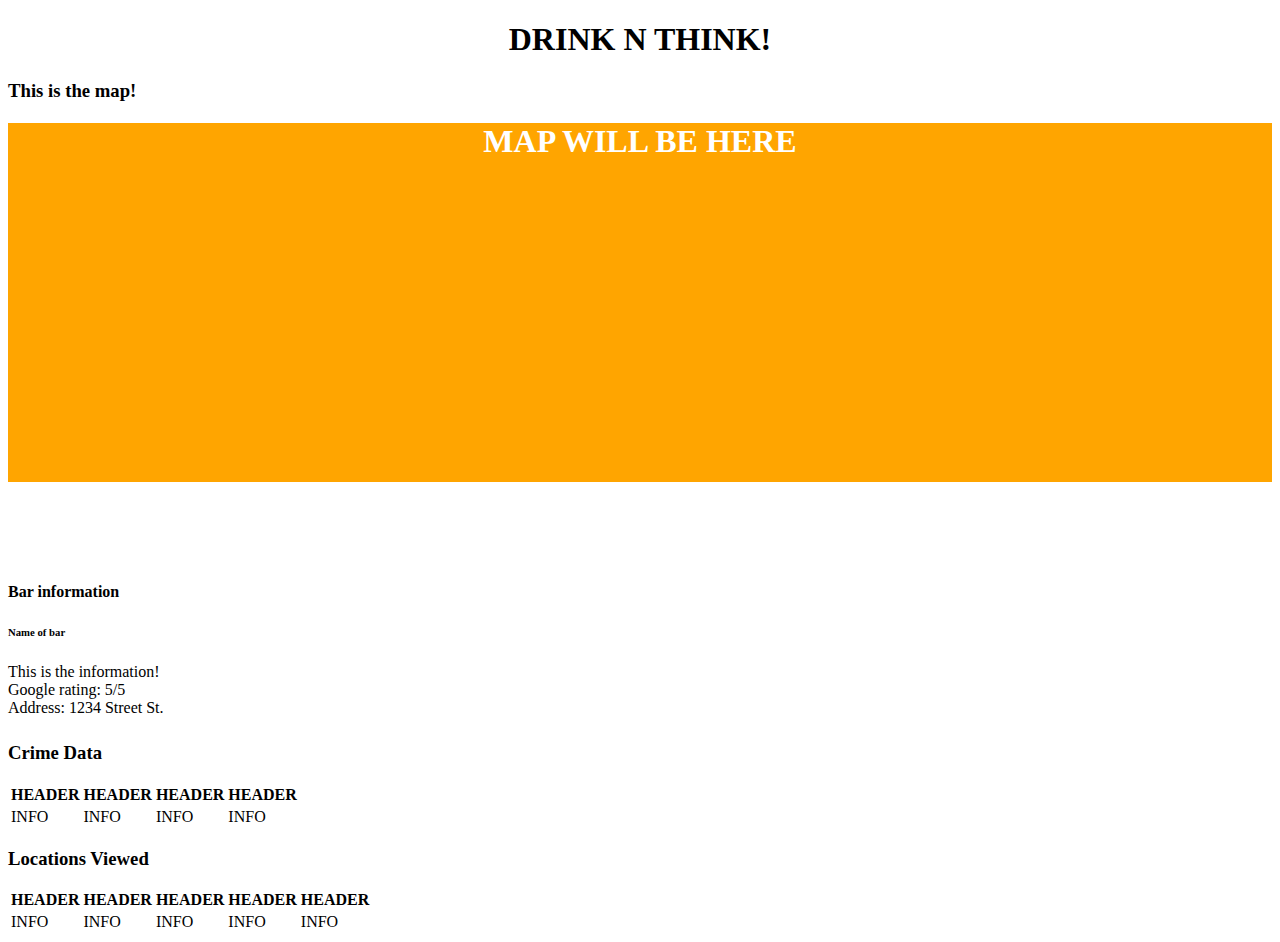
==== display.html @ b061e6ae "Merge branch 'develop'" ====
<!DOCTYPE html>
<html lang="en">
<head>
    <meta charset="UTF-8">
    <meta name="viewport" content="width=device-width, initial-scale=1.0">
    <meta http-equiv="X-UA-Compatible" content="ie=edge">
    <title>Drink n Think</title>
<!-- Link to Bootstrap -->
    <link rel="stylesheet" href="https://stackpath.bootstrapcdn.com/bootstrap/4.1.3/css/bootstrap.min.css" integrity="sha384-MCw98/SFnGE8fJT3GXwEOngsV7Zt27NXFoaoApmYm81iuXoPkFOJwJ8ERdknLPMO" crossorigin="anonymous">
<!-- Link to Style Sheet -->
<link rel="stylesheet"  href="assets/style/style.css">

</head>
<body>

    <div class="container-fluid">
        <!-- JUMBOTRON HEADING -->
            <div class="jumbotron"> 
              <h1 id="title">DRINK N THINK!</h1>
            </div>
            
            <!-- FIRST ROW OF DATA -->
            <div class="row" id="one">
                <!-- BEGIN MAP -->
                <div class="col-8">
                    <!-- Title -->
                    <h3 id="mapHeaderTitle">This is the map!</h3>
                    <!-- Placeholder image of map -->
                    <div class="mapHere"><h1>MAP WILL BE HERE</h1></div>
                    <!-- <img src="assets/images/Google-neighborhoods.jpg" alt="Generic placeholder image of map" class="img-fluid" id="mapImg" >    -->
               <!-- END MAP -->
                </div>
                <!-- BEGIN CRIME DATA -->
                <div class="col-4">
                    <div class="barInfo">
                        <h4> Bar information </h4>
                        <h6>Name of bar</h6>
                        <p> This is the information! <br> Google rating: 5/5 <br> Address: 1234 Street St.</p>
                    </div>
                </div>
            </div>
            
            <!-- SECOND ROW OF DATA -->
            <div class="row">
                
                <div class="col-6">
                    <div class="table-responsive-sm">
                    <!-- Title -->
                        <h3 id="crimeDataTitle">Crime Data</h3>
                    <!-- Placeholder table of crime data -->
                    <!-- Begin table // this can be a block of text also -->
                    <table class="table" id="crime-data">
                            <!-- Begin table head -->
                            <thead>
                                <tr>
                                    <th scope="col" class="column">HEADER</th>
                                    <th scope="col" class="column">HEADER</th>
                                    <th scope="col" class="column">HEADER</th>
                                    <th scope="col" class="column">HEADER</th>
                                    
                                </tr>
                            </thead>
                            <!-- Begin table body -->
                            <tbody>
                                <tr>
                                    <td id="theTrainName"> INFO </td>
                                    <td id="theDestination"> INFO </td>
                                    <td id="theFrequency"> INFO </td>
                                    <td id="theNextArrival"> INFO </td>
                       
                            </tbody>
                    <!-- End table -->
                    </table>
                    </div>
                    </div>

                    <div class="col-6">
                     <div class="table-responsive-sm">
                            <!-- Title -->
                            <h3 id="locationsViewedTitle">Locations Viewed</h3>
                            <!-- Placeholder table of crime data -->
                            <!-- Begin table // this can be a block of text also -->
                            <table class="table" id="crime-data">
                                    <!-- Begin table head -->
                                    <thead>
                                        <tr>
                                            <th scope="col" class="column">HEADER</th>
                                            <th scope="col" class="column">HEADER</th>
                                            <th scope="col" class="column">HEADER</th>
                                            <th scope="col" class="column">HEADER</th>
                                            <th scope="col" class="column">HEADER</th>
                                        </tr>
                                    </thead>
                                    <!-- Begin table body -->
                                    <tbody>
                                        <tr>
                                            <td id="theTrainName"> INFO </td>
                                            <td id="theDestination"> INFO </td>
                                            <td id="theFrequency"> INFO </td>
                                            <td id="theNextArrival"> INFO </td>
                                            <td id="thisManyMinutesAway"> INFO </td>
                                    </tbody>
                            <!-- End table -->
                            </table>
                        </div>
                        </div>
            </div>
     </div>
                

</body>
</html>
---- assets/style/style.css ----
#one {
    margin-bottom: 2%;
}

.jumbotron {
    text-align: center; 
}

.mapHere {
    background-color: orange;
    padding-bottom: 300px;
    color: white;
    text-align: center;
}

.barInfo {
    margin-top: 8%;
}
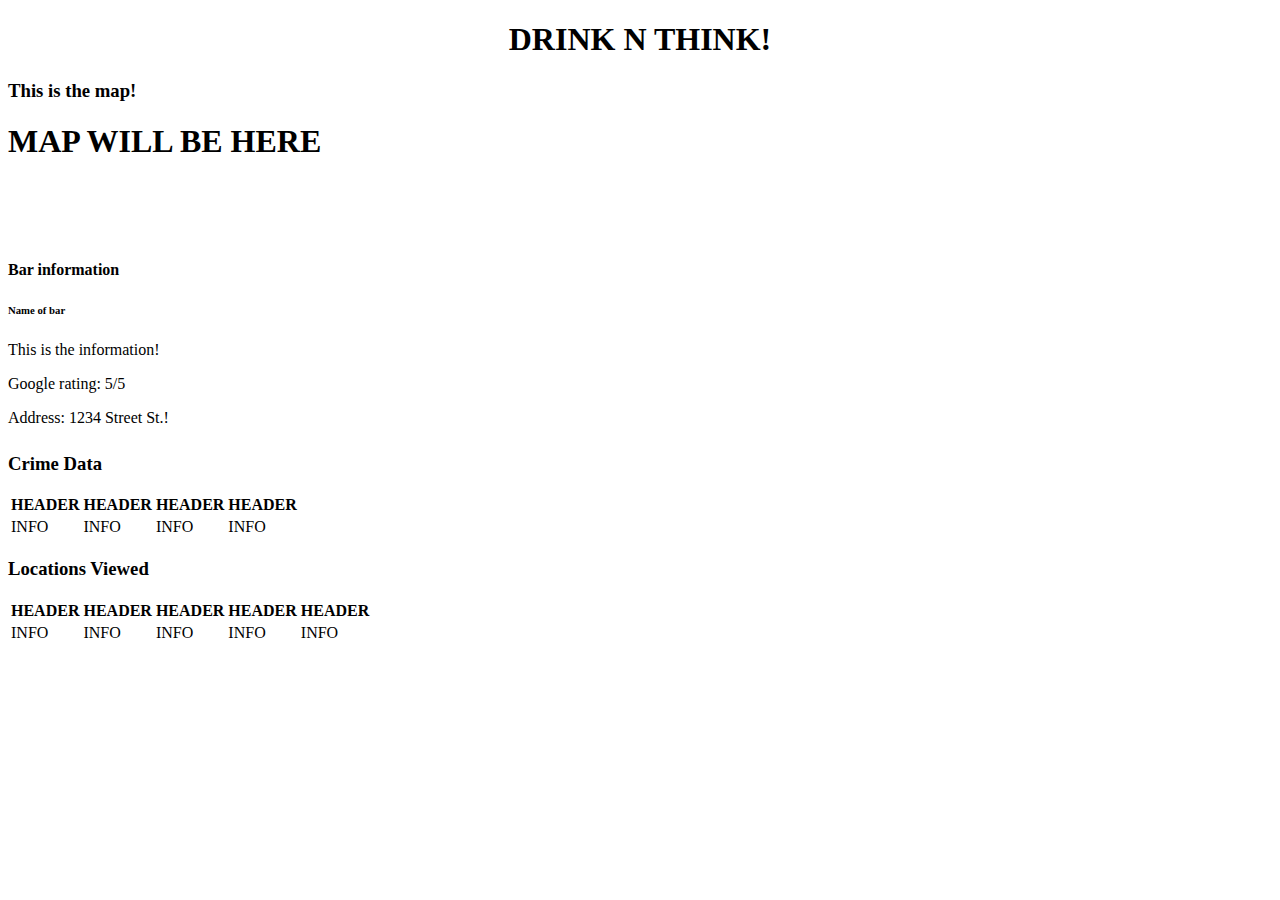
==== commit 4f111ea8: "Daland" ====
--- a/display.html
+++ b/display.html
@@ -1,112 +1,121 @@
 <!DOCTYPE html>
 <html lang="en">
+
 <head>
     <meta charset="UTF-8">
     <meta name="viewport" content="width=device-width, initial-scale=1.0">
     <meta http-equiv="X-UA-Compatible" content="ie=edge">
     <title>Drink n Think</title>
-<!-- Link to Bootstrap -->
-    <link rel="stylesheet" href="https://stackpath.bootstrapcdn.com/bootstrap/4.1.3/css/bootstrap.min.css" integrity="sha384-MCw98/SFnGE8fJT3GXwEOngsV7Zt27NXFoaoApmYm81iuXoPkFOJwJ8ERdknLPMO" crossorigin="anonymous">
-<!-- Link to Style Sheet -->
-<link rel="stylesheet"  href="assets/style/style.css">
+    <!-- Link to Bootstrap -->
+    <link rel="stylesheet" href="https://stackpath.bootstrapcdn.com/bootstrap/4.1.3/css/bootstrap.min.css" integrity="sha384-MCw98/SFnGE8fJT3GXwEOngsV7Zt27NXFoaoApmYm81iuXoPkFOJwJ8ERdknLPMO"
+        crossorigin="anonymous">
+    <!-- Link to Style Sheet -->
+    <link rel="stylesheet" href="assets/style/style.css">
 
 </head>
+
 <body>
 
     <div class="container-fluid">
         <!-- JUMBOTRON HEADING -->
-            <div class="jumbotron"> 
-              <h1 id="title">DRINK N THINK!</h1>
+        <div class="jumbotron">
+            <h1 id="title">DRINK N THINK!</h1>
+        </div>
+
+        <!-- FIRST ROW OF DATA -->
+        <div class="row" id="one">
+            <!-- BEGIN MAP -->
+            <div class="col-8">
+                <!-- Title -->
+                <h3 id="mapHeaderTitle">This is the map!</h3>
+                <!-- Placeholder image of map -->
+                <div class="mapHere">
+                    <h1>MAP WILL BE HERE</h1>
+                </div>
+                <!-- <img src="assets/images/Google-neighborhoods.jpg" alt="Generic placeholder image of map" class="img-fluid" id="mapImg" >    -->
+                <!-- END MAP -->
             </div>
-            
-            <!-- FIRST ROW OF DATA -->
-            <div class="row" id="one">
-                <!-- BEGIN MAP -->
-                <div class="col-8">
-                    <!-- Title -->
-                    <h3 id="mapHeaderTitle">This is the map!</h3>
-                    <!-- Placeholder image of map -->
-                    <div class="mapHere"><h1>MAP WILL BE HERE</h1></div>
-                    <!-- <img src="assets/images/Google-neighborhoods.jpg" alt="Generic placeholder image of map" class="img-fluid" id="mapImg" >    -->
-               <!-- END MAP -->
-                </div>
-                <!-- BEGIN CRIME DATA -->
-                <div class="col-4">
-                    <div class="barInfo">
-                        <h4> Bar information </h4>
-                        <h6>Name of bar</h6>
-                        <p> This is the information! <br> Google rating: 5/5 <br> Address: 1234 Street St.</p>
-                    </div>
+            <!-- BEGIN CRIME DATA -->
+            <div class="col-4">
+                <div class="barInfo">
+                    <h4> Bar information </h4>
+                    <h6 id="bar-name-display">Name of bar</h6>
+                    <p>This is the information!</p>
+                    <p id="bar-rating-display">Google rating: 5/5</p>
+                    <p id="bar-address-display">Address: 1234 Street St.!</p>
                 </div>
             </div>
-            
-            <!-- SECOND ROW OF DATA -->
-            <div class="row">
-                
-                <div class="col-6">
-                    <div class="table-responsive-sm">
+        </div>
+
+        <!-- SECOND ROW OF DATA -->
+        <div class="row">
+
+            <div class="col-6">
+                <div class="table-responsive-sm">
                     <!-- Title -->
-                        <h3 id="crimeDataTitle">Crime Data</h3>
+                    <h3 id="crimeDataTitle">Crime Data</h3>
                     <!-- Placeholder table of crime data -->
                     <!-- Begin table // this can be a block of text also -->
                     <table class="table" id="crime-data">
-                            <!-- Begin table head -->
-                            <thead>
-                                <tr>
-                                    <th scope="col" class="column">HEADER</th>
-                                    <th scope="col" class="column">HEADER</th>
-                                    <th scope="col" class="column">HEADER</th>
-                                    <th scope="col" class="column">HEADER</th>
-                                    
-                                </tr>
-                            </thead>
-                            <!-- Begin table body -->
-                            <tbody>
-                                <tr>
-                                    <td id="theTrainName"> INFO </td>
-                                    <td id="theDestination"> INFO </td>
-                                    <td id="theFrequency"> INFO </td>
-                                    <td id="theNextArrival"> INFO </td>
-                       
-                            </tbody>
-                    <!-- End table -->
+                        <!-- Begin table head -->
+                        <thead>
+                            <tr>
+                                <th scope="col" class="column">HEADER</th>
+                                <th scope="col" class="column">HEADER</th>
+                                <th scope="col" class="column">HEADER</th>
+                                <th scope="col" class="column">HEADER</th>
+
+                            </tr>
+                        </thead>
+                        <!-- Begin table body -->
+                        <tbody>
+                            <tr>
+                                <td id="theTrainName"> INFO </td>
+                                <td id="theDestination"> INFO </td>
+                                <td id="theFrequency"> INFO </td>
+                                <td id="theNextArrival"> INFO </td>
+
+                        </tbody>
+                        <!-- End table -->
                     </table>
-                    </div>
-                    </div>
+                </div>
+            </div>
 
-                    <div class="col-6">
-                     <div class="table-responsive-sm">
-                            <!-- Title -->
-                            <h3 id="locationsViewedTitle">Locations Viewed</h3>
-                            <!-- Placeholder table of crime data -->
-                            <!-- Begin table // this can be a block of text also -->
-                            <table class="table" id="crime-data">
-                                    <!-- Begin table head -->
-                                    <thead>
-                                        <tr>
-                                            <th scope="col" class="column">HEADER</th>
-                                            <th scope="col" class="column">HEADER</th>
-                                            <th scope="col" class="column">HEADER</th>
-                                            <th scope="col" class="column">HEADER</th>
-                                            <th scope="col" class="column">HEADER</th>
-                                        </tr>
-                                    </thead>
-                                    <!-- Begin table body -->
-                                    <tbody>
-                                        <tr>
-                                            <td id="theTrainName"> INFO </td>
-                                            <td id="theDestination"> INFO </td>
-                                            <td id="theFrequency"> INFO </td>
-                                            <td id="theNextArrival"> INFO </td>
-                                            <td id="thisManyMinutesAway"> INFO </td>
-                                    </tbody>
-                            <!-- End table -->
-                            </table>
-                        </div>
-                        </div>
+            <div class="col-6">
+                <div class="table-responsive-sm">
+                    <!-- Title -->
+                    <h3 id="locationsViewedTitle">Locations Viewed</h3>
+                    <!-- Placeholder table of crime data -->
+                    <!-- Begin table // this can be a block of text also -->
+                    <table class="table" id="crime-data">
+                        <!-- Begin table head -->
+                        <thead>
+                            <tr>
+                                <th scope="col" class="column">HEADER</th>
+                                <th scope="col" class="column">HEADER</th>
+                                <th scope="col" class="column">HEADER</th>
+                                <th scope="col" class="column">HEADER</th>
+                                <th scope="col" class="column">HEADER</th>
+                            </tr>
+                        </thead>
+                        <!-- Begin table body -->
+                        <tbody>
+                            <tr>
+                                <td id="theTrainName"> INFO </td>
+                                <td id="theDestination"> INFO </td>
+                                <td id="theFrequency"> INFO </td>
+                                <td id="theNextArrival"> INFO </td>
+                                <td id="thisManyMinutesAway"> INFO </td>
+                        </tbody>
+                        <!-- End table -->
+                    </table>
+                </div>
             </div>
-     </div>
-                
+        </div>
+    </div>
+    <script src="https://code.jquery.com/jquery-3.3.1.min.js" integrity="sha256-FgpCb/KJQlLNfOu91ta32o/NMZxltwRo8QtmkMRdAu8="
+        crossorigin="anonymous"></script>
+    <script src="assets/script.js"></script>
+</body>
 
-</body>
 </html>--- a/assets/style/style.css
+++ b/assets/style/style.css
@@ -7,13 +7,16 @@
     text-align: center; 
 }
 
-.mapHere {
+/* .mapHere {
     background-color: orange;
     padding-bottom: 300px;
     color: white;
     text-align: center;
-}
+} */
 
 .barInfo {
     margin-top: 8%;
+}
+#map{
+    height: ;
 }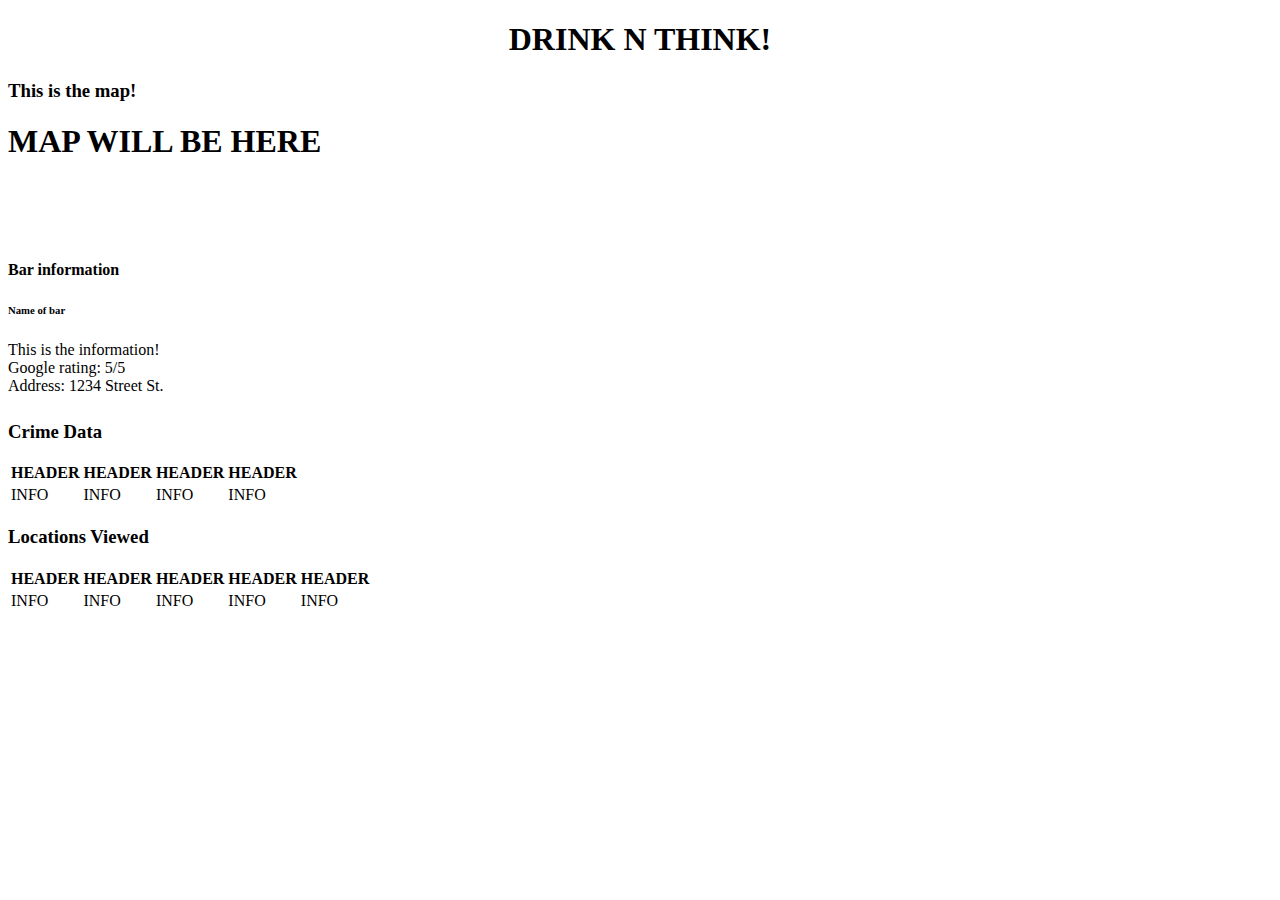
==== commit 5c1ca967: "Daland again" ====
--- a/display.html
+++ b/display.html
@@ -29,7 +29,7 @@
                 <!-- Title -->
                 <h3 id="mapHeaderTitle">This is the map!</h3>
                 <!-- Placeholder image of map -->
-                <div class="mapHere">
+                <div class="embed-responsive embed-responsive-21by9 mapHere">
                     <h1>MAP WILL BE HERE</h1>
                 </div>
                 <!-- <img src="assets/images/Google-neighborhoods.jpg" alt="Generic placeholder image of map" class="img-fluid" id="mapImg" >    -->
@@ -39,10 +39,8 @@
             <div class="col-4">
                 <div class="barInfo">
                     <h4> Bar information </h4>
-                    <h6 id="bar-name-display">Name of bar</h6>
-                    <p>This is the information!</p>
-                    <p id="bar-rating-display">Google rating: 5/5</p>
-                    <p id="bar-address-display">Address: 1234 Street St.!</p>
+                    <h6>Name of bar</h6>
+                    <p> This is the information! <br> Google rating: 5/5 <br> Address: 1234 Street St.</p>
                 </div>
             </div>
         </div>
@@ -113,7 +111,12 @@
             </div>
         </div>
     </div>
+
     <script src="https://code.jquery.com/jquery-3.3.1.min.js" integrity="sha256-FgpCb/KJQlLNfOu91ta32o/NMZxltwRo8QtmkMRdAu8="
+        crossorigin="anonymous"></script>
+    <script src="https://cdnjs.cloudflare.com/ajax/libs/popper.js/1.12.9/umd/popper.min.js" integrity="sha384-ApNbgh9B+Y1QKtv3Rn7W3mgPxhU9K/ScQsAP7hUibX39j7fakFPskvXusvfa0b4Q"
+        crossorigin="anonymous"></script>
+    <script src="https://maxcdn.bootstrapcdn.com/bootstrap/4.0.0/js/bootstrap.min.js" integrity="sha384-JZR6Spejh4U02d8jOt6vLEHfe/JQGiRRSQQxSfFWpi1MquVdAyjUar5+76PVCmYl"
         crossorigin="anonymous"></script>
     <script src="assets/script.js"></script>
 </body>
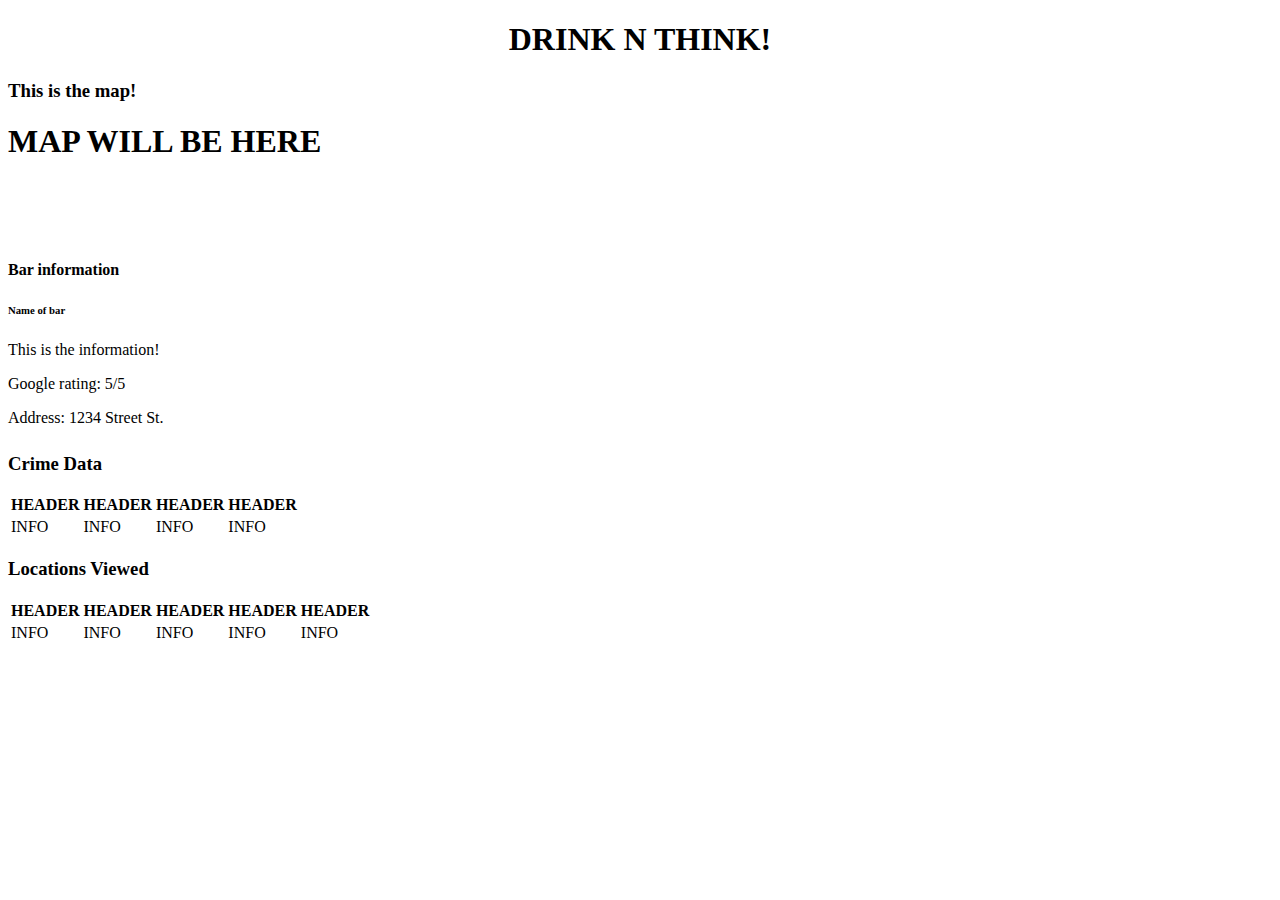
==== commit f6a3740d: "API Works Hooray" ====
--- a/display.html
+++ b/display.html
@@ -39,8 +39,10 @@
             <div class="col-4">
                 <div class="barInfo">
                     <h4> Bar information </h4>
-                    <h6>Name of bar</h6>
-                    <p> This is the information! <br> Google rating: 5/5 <br> Address: 1234 Street St.</p>
+                    <h6 id="bar-name-display">Name of bar</h6>
+                    <p> This is the information!</p>
+                    <p id="bar-rating-display">Google rating: 5/5</p>
+                    <p id="bar-address-display">Address: 1234 Street St.</p>
                 </div>
             </div>
         </div>
@@ -118,7 +120,7 @@
         crossorigin="anonymous"></script>
     <script src="https://maxcdn.bootstrapcdn.com/bootstrap/4.0.0/js/bootstrap.min.js" integrity="sha384-JZR6Spejh4U02d8jOt6vLEHfe/JQGiRRSQQxSfFWpi1MquVdAyjUar5+76PVCmYl"
         crossorigin="anonymous"></script>
-    <script src="assets/script.js"></script>
+    <script src="assets/javascript/script.js"></script>
 </body>
 
 </html>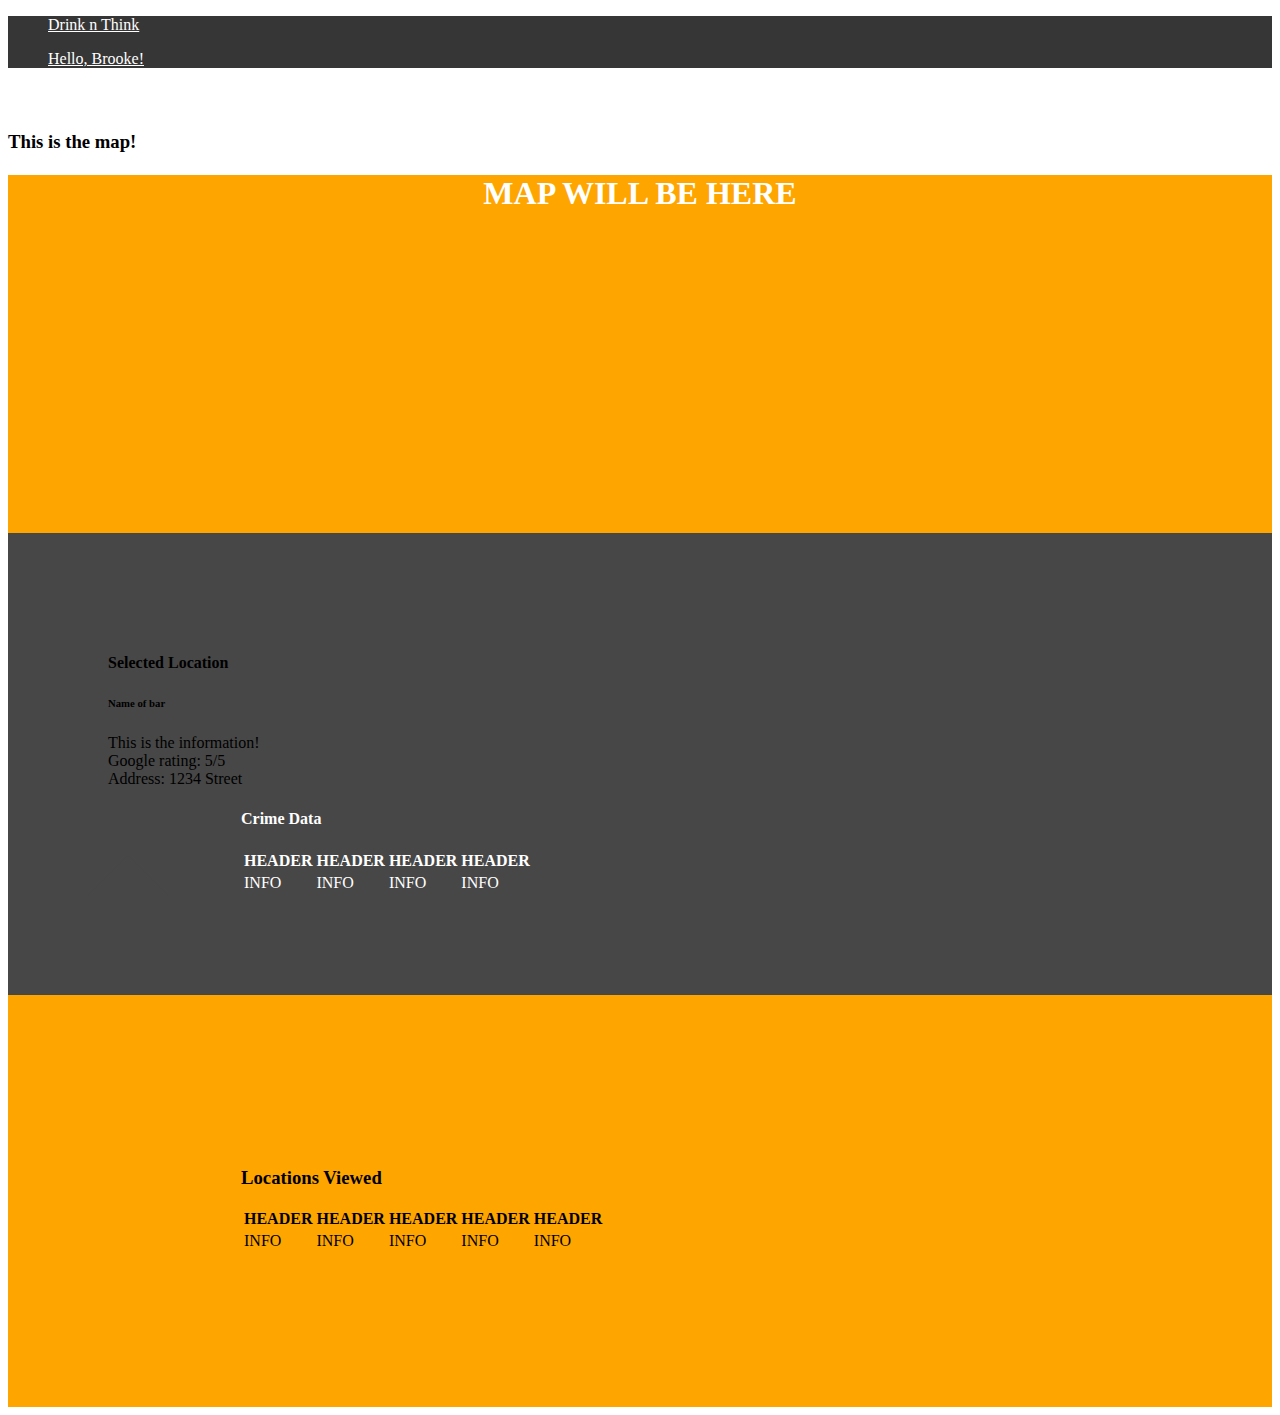
==== commit 5bdd1ee5: "API Finally Works" ====
--- a/display.html
+++ b/display.html
@@ -12,31 +12,44 @@
     <!-- Link to Style Sheet -->
     <link rel="stylesheet" href="assets/style/style.css">
 
+
+
 </head>
 
 <body>
 
+    <nav class="navbar navbar-default" role="navigation">
+        <ul class="nav navbar-nav navbrand">
+            <a class="navbar-brand" href="#">Drink n Think</a>
+        </ul>
+
+        <ul class="nav navbar-nav navbar-right">
+            <a href="#">Hello, Brooke!</a>
+        </ul>
+    </nav>
+
+
     <div class="container-fluid">
         <!-- JUMBOTRON HEADING -->
-        <div class="jumbotron">
+        <!-- <div class="jumbotron">
             <h1 id="title">DRINK N THINK!</h1>
-        </div>
+        </div> -->
 
         <!-- FIRST ROW OF DATA -->
         <div class="row" id="one">
             <!-- BEGIN MAP -->
-            <div class="col-8">
+            <div class="col-12">
                 <!-- Title -->
                 <h3 id="mapHeaderTitle">This is the map!</h3>
                 <!-- Placeholder image of map -->
-                <div class="embed-responsive embed-responsive-21by9 mapHere">
+                <div class="mapHere">
                     <h1>MAP WILL BE HERE</h1>
                 </div>
                 <!-- <img src="assets/images/Google-neighborhoods.jpg" alt="Generic placeholder image of map" class="img-fluid" id="mapImg" >    -->
                 <!-- END MAP -->
             </div>
             <!-- BEGIN CRIME DATA -->
-            <div class="col-4">
+            <!-- <div class="col-4">
                 <div class="barInfo">
                     <h4> Bar information </h4>
                     <h6 id="bar-name-display">Name of bar</h6>
@@ -44,74 +57,89 @@
                     <p id="bar-rating-display">Google rating: 5/5</p>
                     <p id="bar-address-display">Address: 1234 Street St.</p>
                 </div>
+            </div> -->
+        </div>
+
+
+
+        <!-- SECOND ROW OF DATA -->
+        <div class="row" id="crimeTableHolder">
+
+            <!-- <div class="col-md-10 offset-md-1" id="crimeTableHolder"> -->
+            <div class="col-md-3 barInfo">
+                <!-- <div class="barInfo"> -->
+                <h4> Selected Location </h4>
+                <h6>Name of bar</h6>
+                <p> This is the information!
+                    <br> Google rating: 5/5
+                    <br> Address: 1234 Street</p>
+                <!-- </div> -->
+            </div>
+            <!-- <div class="col-md-3"> -->
+            <div class="col-md-8 offset-md-1 table-responsive-sm" id="crimeTable">
+                <!-- Title -->
+                <!-- Placeholder table of crime data -->
+                <!-- Begin table // this can be a block of text also -->
+                <h4 id="crimeDataTitle">Crime Data</h4>
+                <table class="table">
+                    <!-- Begin table head -->
+                    <thead>
+                        <tr>
+                            <th scope="col" class="column">HEADER</th>
+                            <th scope="col" class="column">HEADER</th>
+                            <th scope="col" class="column">HEADER</th>
+                            <th scope="col" class="column">HEADER</th>
+
+                        </tr>
+                    </thead>
+                    <!-- Begin table body -->
+                    <tbody>
+                        <tr>
+                            <td id="theTrainName"> INFO </td>
+                            <td id="theDestination"> INFO </td>
+                            <td id="theFrequency"> INFO </td>
+                            <td id="theNextArrival"> INFO </td>
+
+                    </tbody>
+                    <!-- End table -->
+                </table>
+                <!-- </div> -->
             </div>
         </div>
+    </div>
 
-        <!-- SECOND ROW OF DATA -->
-        <div class="row">
-
-            <div class="col-6">
-                <div class="table-responsive-sm">
-                    <!-- Title -->
-                    <h3 id="crimeDataTitle">Crime Data</h3>
-                    <!-- Placeholder table of crime data -->
-                    <!-- Begin table // this can be a block of text also -->
-                    <table class="table" id="crime-data">
-                        <!-- Begin table head -->
-                        <thead>
-                            <tr>
-                                <th scope="col" class="column">HEADER</th>
-                                <th scope="col" class="column">HEADER</th>
-                                <th scope="col" class="column">HEADER</th>
-                                <th scope="col" class="column">HEADER</th>
-
-                            </tr>
-                        </thead>
-                        <!-- Begin table body -->
-                        <tbody>
-                            <tr>
-                                <td id="theTrainName"> INFO </td>
-                                <td id="theDestination"> INFO </td>
-                                <td id="theFrequency"> INFO </td>
-                                <td id="theNextArrival"> INFO </td>
-
-                        </tbody>
-                        <!-- End table -->
-                    </table>
-                </div>
-            </div>
-
-            <div class="col-6">
-                <div class="table-responsive-sm">
-                    <!-- Title -->
-                    <h3 id="locationsViewedTitle">Locations Viewed</h3>
-                    <!-- Placeholder table of crime data -->
-                    <!-- Begin table // this can be a block of text also -->
-                    <table class="table" id="crime-data">
-                        <!-- Begin table head -->
-                        <thead>
-                            <tr>
-                                <th scope="col" class="column">HEADER</th>
-                                <th scope="col" class="column">HEADER</th>
-                                <th scope="col" class="column">HEADER</th>
-                                <th scope="col" class="column">HEADER</th>
-                                <th scope="col" class="column">HEADER</th>
-                            </tr>
-                        </thead>
-                        <!-- Begin table body -->
-                        <tbody>
-                            <tr>
-                                <td id="theTrainName"> INFO </td>
-                                <td id="theDestination"> INFO </td>
-                                <td id="theFrequency"> INFO </td>
-                                <td id="theNextArrival"> INFO </td>
-                                <td id="thisManyMinutesAway"> INFO </td>
-                        </tbody>
-                        <!-- End table -->
-                    </table>
-                </div>
+    <div class="row" id="historyTableContainer">
+        <div class="col-12">
+            <div class="table-responsive-sm" id="historyTable">
+                <!-- Title -->
+                <h3 id="locationsViewedTitle">Locations Viewed</h3>
+                <!-- Placeholder table of crime data -->
+                <!-- Begin table // this can be a block of text also -->
+                <table class="table" id="crime-data">
+                    <!-- Begin table head -->
+                    <thead>
+                        <tr>
+                            <th scope="col" class="column">HEADER</th>
+                            <th scope="col" class="column">HEADER</th>
+                            <th scope="col" class="column">HEADER</th>
+                            <th scope="col" class="column">HEADER</th>
+                            <th scope="col" class="column">HEADER</th>
+                        </tr>
+                    </thead>
+                    <!-- Begin table body -->
+                    <tbody>
+                        <tr>
+                            <td id="theTrainName"> INFO </td>
+                            <td id="theDestination"> INFO </td>
+                            <td id="theFrequency"> INFO </td>
+                            <td id="theNextArrival"> INFO </td>
+                            <td id="thisManyMinutesAway"> INFO </td>
+                    </tbody>
+                    <!-- End table -->
+                </table>
             </div>
         </div>
+    </div>
     </div>
 
     <script src="https://code.jquery.com/jquery-3.3.1.min.js" integrity="sha256-FgpCb/KJQlLNfOu91ta32o/NMZxltwRo8QtmkMRdAu8="
--- a/assets/style/style.css
+++ b/assets/style/style.css
@@ -1,22 +1,79 @@
-
+.navbar {
+    background-color: rgb(32, 32, 32, 0.9);
+    }
 #one {
-    margin-bottom: 2%;
+    /* margin-bottom: 2%; */
+    margin-top: 5%;
 }
 
 .jumbotron {
     text-align: center; 
 }
 
-/* .mapHere {
+.mapHere {
     background-color: orange;
     padding-bottom: 300px;
     color: white;
     text-align: center;
-} */
+}
 
 .barInfo {
-    margin-top: 8%;
+margin: 0px;
 }
-#map{
-    height: ;
+
+
+a {
+    color: white;
+}
+
+#crimeTable {
+    width: 75%;
+    margin: auto;
+    /* padding-bottom: 5%; */
+    /* padding-top: 5%; */
+    background-color: rgb(71, 71, 71);
+    margin-top: 0px;
+}
+
+
+#crimeTableHolder {
+    background-color: rgb(71, 71, 71);
+margin: auto;
+padding: 100px;
+}
+
+
+#historyTable {
+    margin: auto;
+    padding-bottom: 5%;
+    padding-top: 5%;
+    background-color: orange;
+    width: 75%;
+}
+
+#historyTableContainer {
+    background-color: orange;
+    padding: 100px;
+}
+
+#crimeTable {
+    color: white !important;
+}
+
+#crimeDataTitle {
+    color: white;
+}
+
+#crimeTableHolder:after {
+	content: '';
+    position: absolute;
+    /* top: 10%; */
+	left: 10%;
+	width: 0;
+	height: 0;
+	border: 40px solid transparent;
+	border-bottom-color: rgb(71, 71, 71);
+	border-top: 0;
+	margin-left: -40px;
+	margin-top: -40px;
 }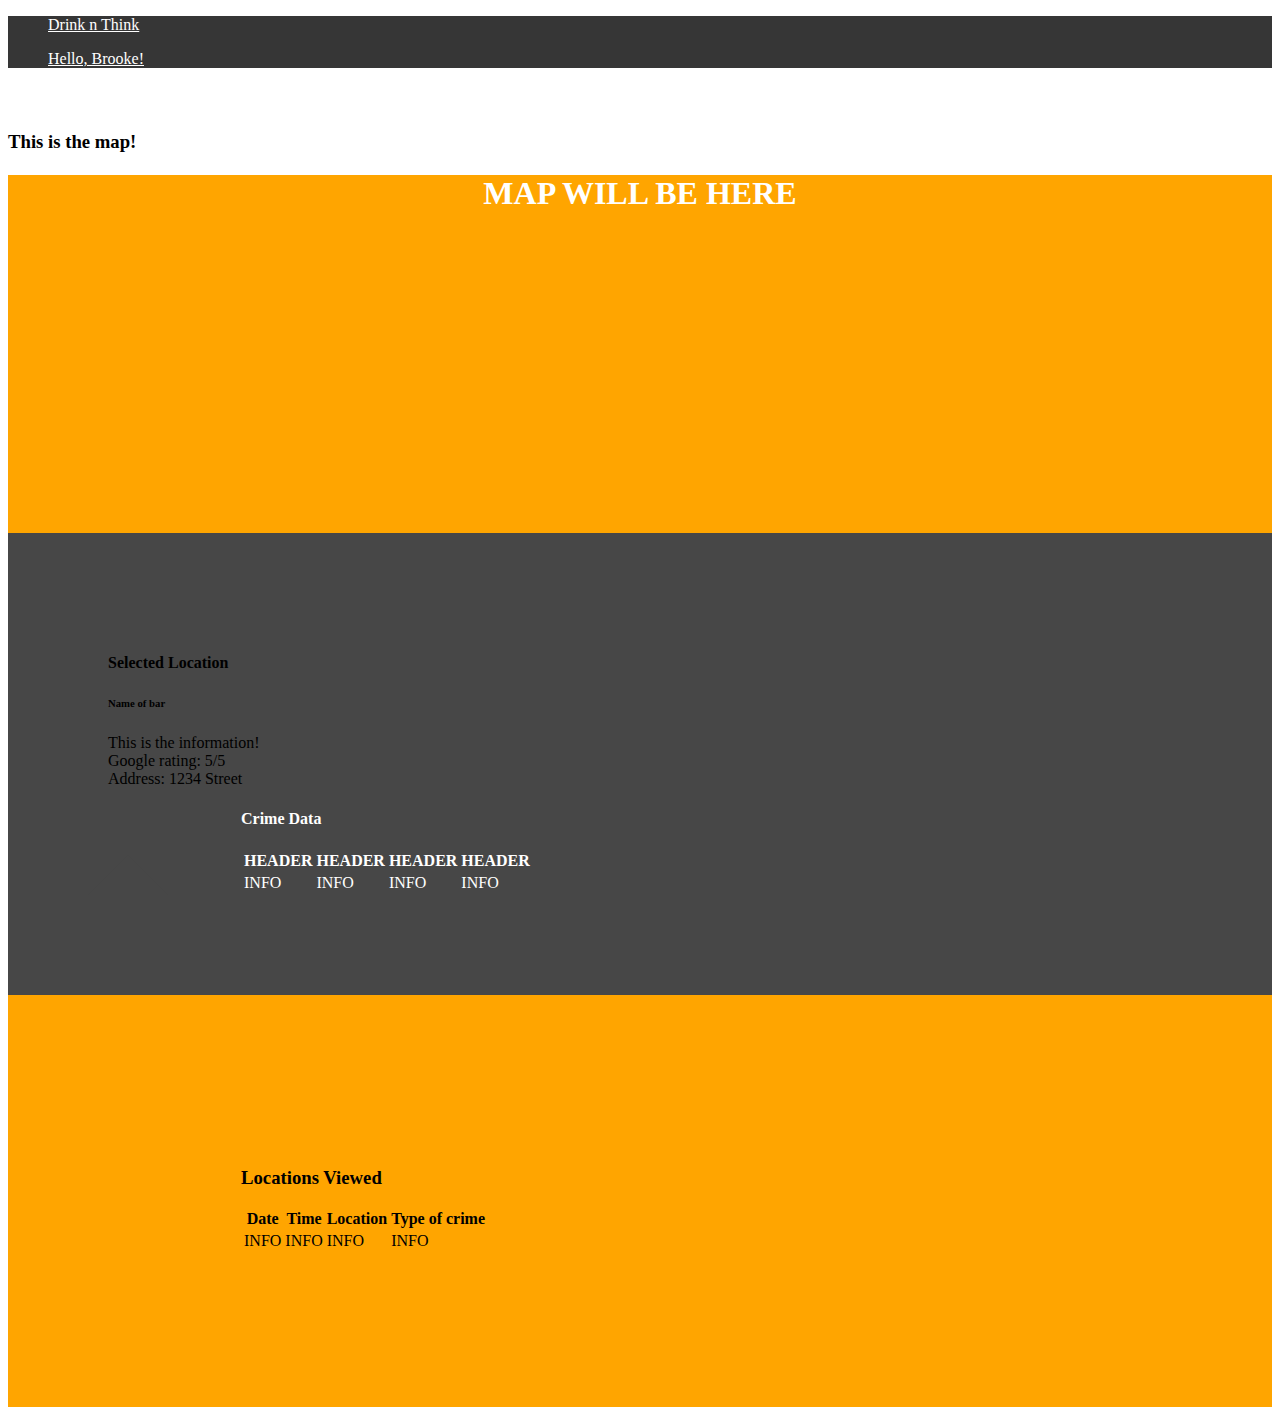
==== commit 5f7ce30e: "edit table" ====
--- a/display.html
+++ b/display.html
@@ -119,21 +119,19 @@
                     <!-- Begin table head -->
                     <thead>
                         <tr>
-                            <th scope="col" class="column">HEADER</th>
-                            <th scope="col" class="column">HEADER</th>
-                            <th scope="col" class="column">HEADER</th>
-                            <th scope="col" class="column">HEADER</th>
-                            <th scope="col" class="column">HEADER</th>
+                            <th scope="col" class="column">Date</th>
+                            <th scope="col" class="column">Time</th>
+                            <th scope="col" class="column">Location</th>
+                            <th scope="col" class="column">Type of crime</th>
                         </tr>
                     </thead>
                     <!-- Begin table body -->
                     <tbody>
                         <tr>
-                            <td id="theTrainName"> INFO </td>
-                            <td id="theDestination"> INFO </td>
-                            <td id="theFrequency"> INFO </td>
-                            <td id="theNextArrival"> INFO </td>
-                            <td id="thisManyMinutesAway"> INFO </td>
+                            <td id="dateOfCrime"> INFO </td>
+                            <td id="timeOfCrime"> INFO </td>
+                            <td id="locationOfCrime"> INFO </td>
+                            <td id="typeOfCrime"> INFO </td>
                     </tbody>
                     <!-- End table -->
                 </table>
